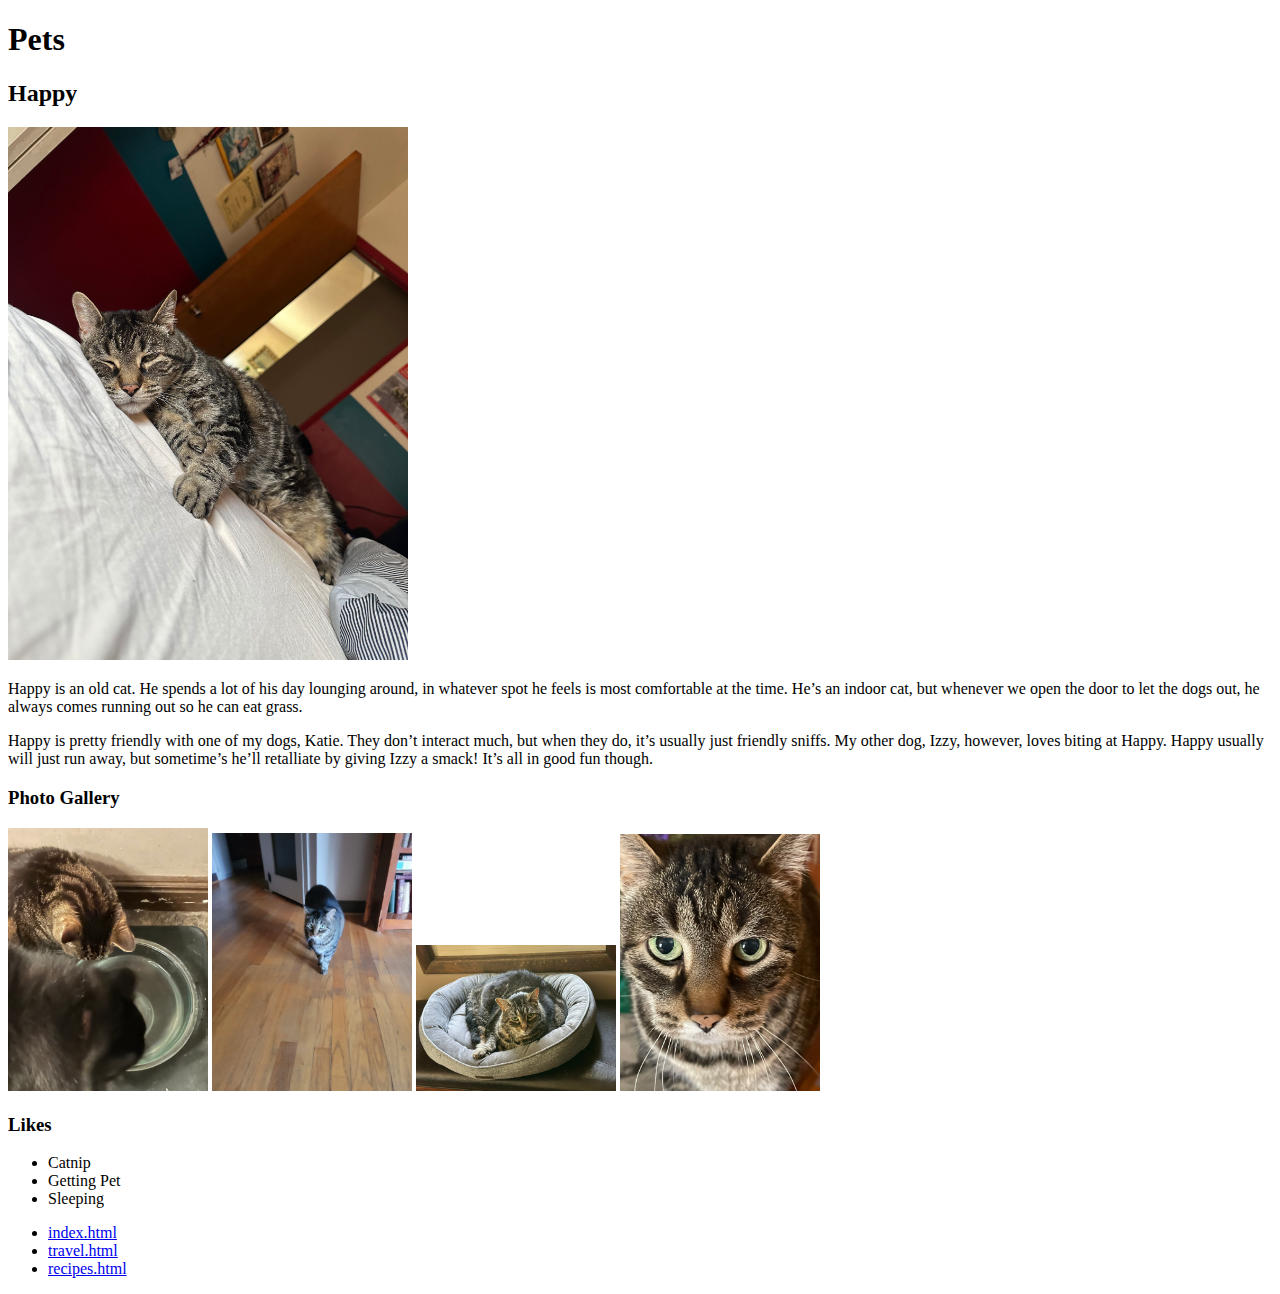
==== index.html @ 9e5af950 "Add files via upload" ====
<!DOCTYPE html>
<html lang="en">
<head>
    <meta charset="UTF-8">
    <meta name="viewport" content="width=device-width, initial-scale=1.0">
    <title>Pets</title>
</head>
<body>
    <header> <h1> Pets </h1> </header>
    <main>
        <div>
            <h2>Happy</h2>
            <img src="images/happy_sleep.jpg" alt="Black and grey cat, Happy, laying on bed, near asleep" width="400">
            <p>Happy is an old cat. He spends a lot of his day lounging around, in whatever spot he feels is most comfortable at the time. He’s an indoor cat, but whenever we open the door to let the dogs out, he always comes running out so he can eat grass.</p>
            <p>Happy is pretty friendly with one of my dogs, Katie. They don’t interact much, but when they do, it’s usually just friendly sniffs. My other dog, Izzy, however, loves biting at Happy. Happy usually will just run away, but sometime’s he’ll retalliate by giving Izzy a smack! It’s all in good fun though.</p>
            <h3>Photo Gallery</h3>
            <img src="images/happy_izzy_water.jpg" alt="Happy and black dog Izzy at their water bowl" width="200">
            <img src = "images/happy_walk.jpg" alt = "Happy walking towards the camera" width="200">
            <img src = "images/happy_bed.jpg" alt = "Happy laying in his cat bed" width="200">
            <img src = "images/happy_closeup.jpg" alt = "A close-up photo of Happy’s face" width="200">
            <h3>Likes</h3>
            <ul>
                <li>Catnip</li>
                <li>Getting Pet</li>
                <li>Sleeping</li>
            </ul>
            <!--Lucas England-->
            <nav>
                <ul>
                    <li><a href="index.html">index.html</li>
                    <li><a href="travel.html">travel.html</li>
                    <li><a href = "recipes.html">recipes.html</li>
                </ul>
            </nav>
        </div>
    </main>
</body>
</html>
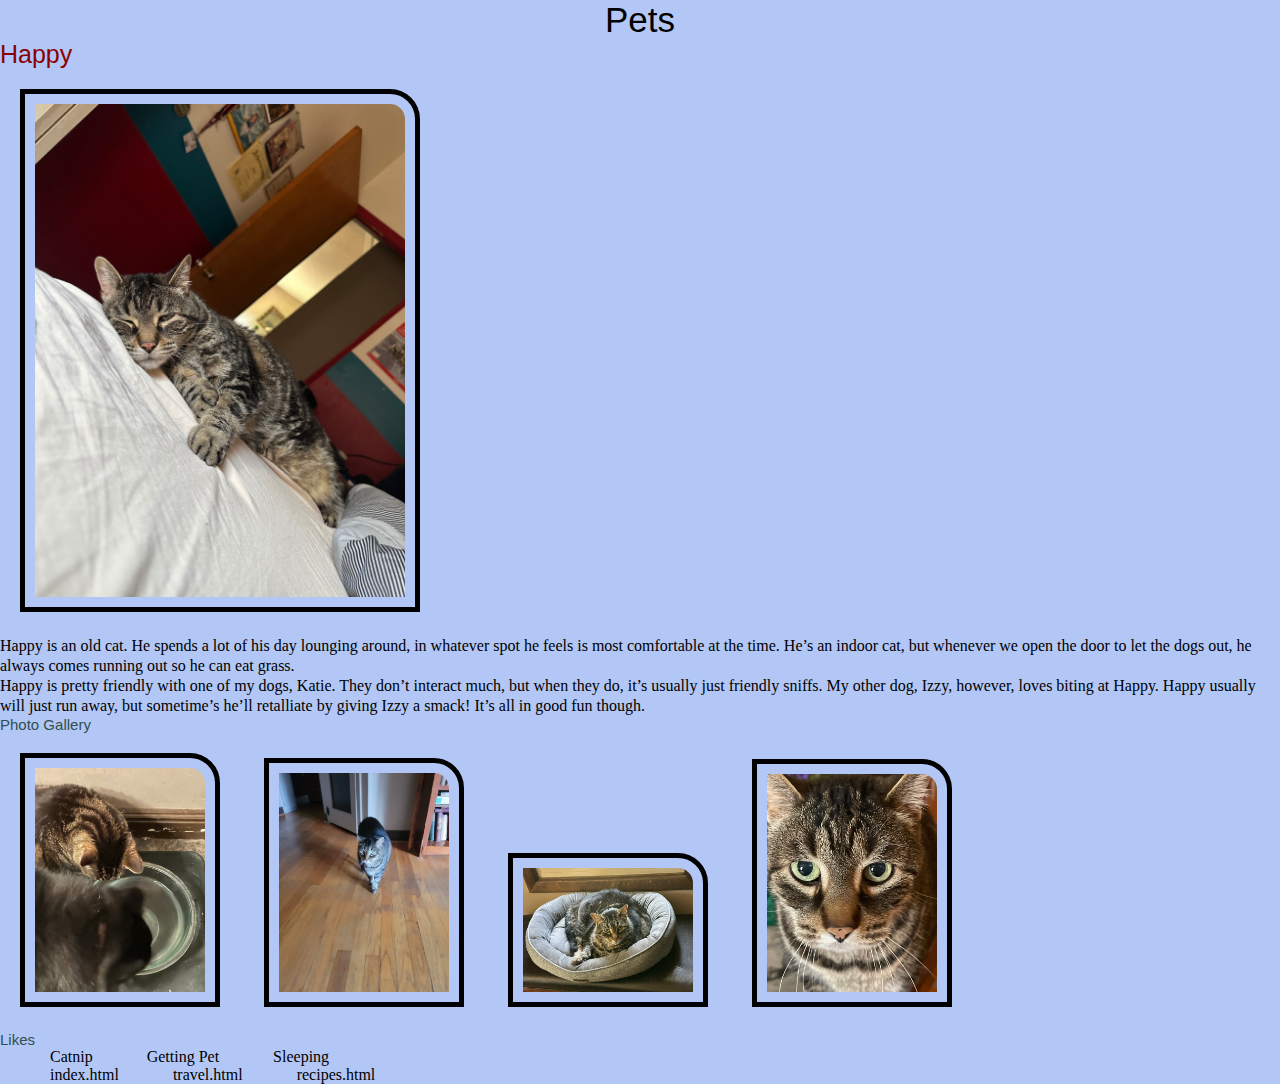
==== commit 808e1fd4: "CSS added" ====
--- a/index.html
+++ b/index.html
@@ -4,6 +4,8 @@
     <meta charset="UTF-8">
     <meta name="viewport" content="width=device-width, initial-scale=1.0">
     <title>Pets</title>
+    <link rel="stylesheet" href="css/reset.css">    
+    <link rel="stylesheet" href="css/style.css">
 </head>
 <body>
     <header> <h1> Pets </h1> </header>
@@ -27,9 +29,9 @@
             <!--Lucas England-->
             <nav>
                 <ul>
-                    <li><a href="index.html">index.html</li>
-                    <li><a href="travel.html">travel.html</li>
-                    <li><a href = "recipes.html">recipes.html</li>
+                    <li><a href="index.html">index.html</a></li>
+                    <li><a href="travel.html">travel.html</a></li>
+                    <li><a href = "recipes.html">recipes.html</a></li>
                 </ul>
             </nav>
         </div>
--- a/css/style.css
+++ b/css/style.css
@@ -0,0 +1,32 @@
+body{
+    background-color: #b3c7f7;
+    color:black
+}
+h1{
+    font-size:35px;
+    font-family:'Lucida Sans', 'Lucida Sans Regular', 'Lucida Grande', 'Lucida Sans Unicode', Geneva, Verdana, sans-serif;
+    text-align: center;
+}
+h2{
+    font-size: 25px;
+    font-family:'Lucida Sans', 'Lucida Sans Regular', 'Lucida Grande', 'Lucida Sans Unicode', Geneva, Verdana, sans-serif;
+    color:darkred
+}
+h3{
+    font-size: 15px;
+    font-family:'Lucida Sans', 'Lucida Sans Regular', 'Lucida Grande', 'Lucida Sans Unicode', Geneva, Verdana, sans-serif;
+    color:darkslategrey;
+}
+p{
+    line-height:125%;
+}
+img{
+    border: 5px solid black;
+    padding:10px;
+    margin:20px;
+    border-top-right-radius:30px;
+}
+li{
+    display:inline-block;
+    margin-left:50px;
+}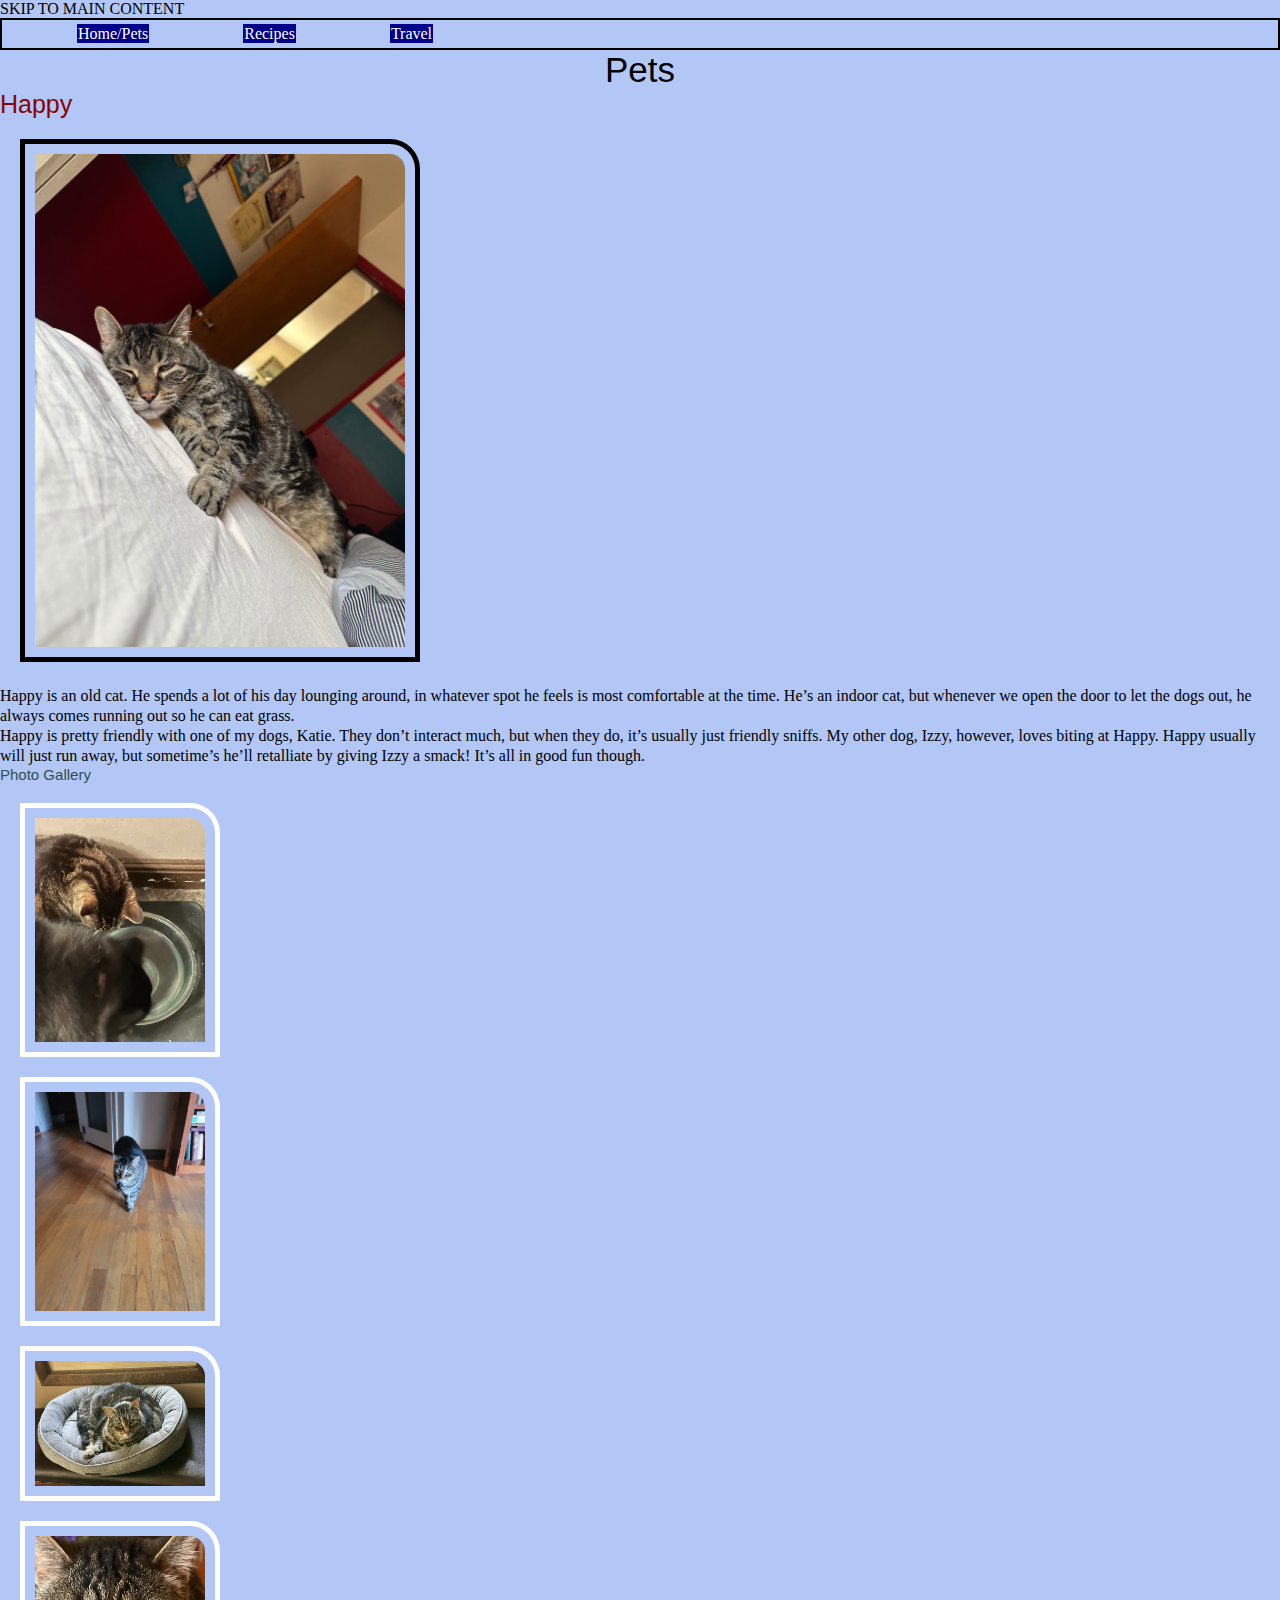
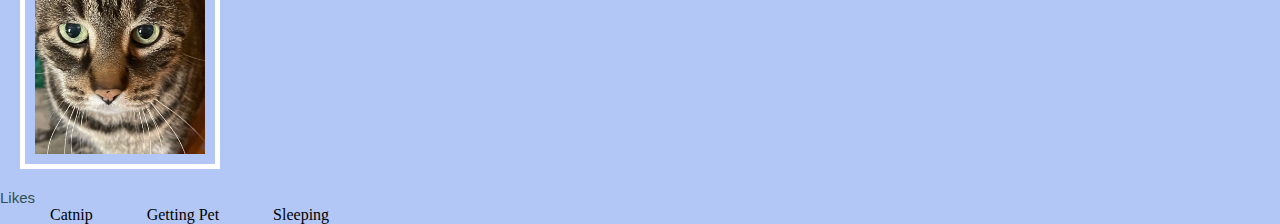
==== commit 6ed09f71: "Add files via upload" ====
--- a/index.html
+++ b/index.html
@@ -8,18 +8,26 @@
     <link rel="stylesheet" href="css/style.css">
 </head>
 <body>
+    <a href = "#main" id = "jump">Skip to Main Content</a>
+    <nav>
+        <ul>
+            <li><a href="index.html">Home/Pets</a></li>
+            <li><a href = "recipes.html">Recipes</a></li>
+            <li><a href = "travel.html">Travel</a></li>
+        </ul>
+    </nav>
     <header> <h1> Pets </h1> </header>
-    <main>
+    <main id = "main">
         <div>
             <h2>Happy</h2>
             <img src="images/happy_sleep.jpg" alt="Black and grey cat, Happy, laying on bed, near asleep" width="400">
             <p>Happy is an old cat. He spends a lot of his day lounging around, in whatever spot he feels is most comfortable at the time. He’s an indoor cat, but whenever we open the door to let the dogs out, he always comes running out so he can eat grass.</p>
             <p>Happy is pretty friendly with one of my dogs, Katie. They don’t interact much, but when they do, it’s usually just friendly sniffs. My other dog, Izzy, however, loves biting at Happy. Happy usually will just run away, but sometime’s he’ll retalliate by giving Izzy a smack! It’s all in good fun though.</p>
             <h3>Photo Gallery</h3>
-            <img src="images/happy_izzy_water.jpg" alt="Happy and black dog Izzy at their water bowl" width="200">
-            <img src = "images/happy_walk.jpg" alt = "Happy walking towards the camera" width="200">
-            <img src = "images/happy_bed.jpg" alt = "Happy laying in his cat bed" width="200">
-            <img src = "images/happy_closeup.jpg" alt = "A close-up photo of Happy’s face" width="200">
+            <img class = "thumbnail" src=  "images/happy_izzy_water.jpg" alt="Happy and black dog Izzy at their water bowl" width="200">
+            <img class = "thumbnail" src = "images/happy_walk.jpg" alt = "Happy walking towards the camera" width="200">
+            <img class = "thumbnail" src = "images/happy_bed.jpg" alt = "Happy laying in his cat bed" width="200">
+            <img class = "thumbnail" src = "images/happy_closeup.jpg" alt = "A close-up photo of Happy’s face" width="200">
             <h3>Likes</h3>
             <ul>
                 <li>Catnip</li>
@@ -27,13 +35,6 @@
                 <li>Sleeping</li>
             </ul>
             <!--Lucas England-->
-            <nav>
-                <ul>
-                    <li><a href="index.html">index.html</a></li>
-                    <li><a href="travel.html">travel.html</a></li>
-                    <li><a href = "recipes.html">recipes.html</a></li>
-                </ul>
-            </nav>
         </div>
     </main>
 </body>
--- a/css/style.css
+++ b/css/style.css
@@ -26,7 +26,27 @@
     margin:20px;
     border-top-right-radius:30px;
 }
+nav{
+    border: 2px solid black;
+    padding: 5px;
+}
 li{
     display:inline-block;
     margin-left:50px;
+}
+nav a{
+    background-color:darkblue;
+    padding:1px;
+    margin: 20px;
+    color:white;
+}
+
+#jump{
+    text-transform: uppercase;
+}
+
+.thumbnail{
+    border: 5px solid white;
+    padding: 10px;
+    display:block;
 }